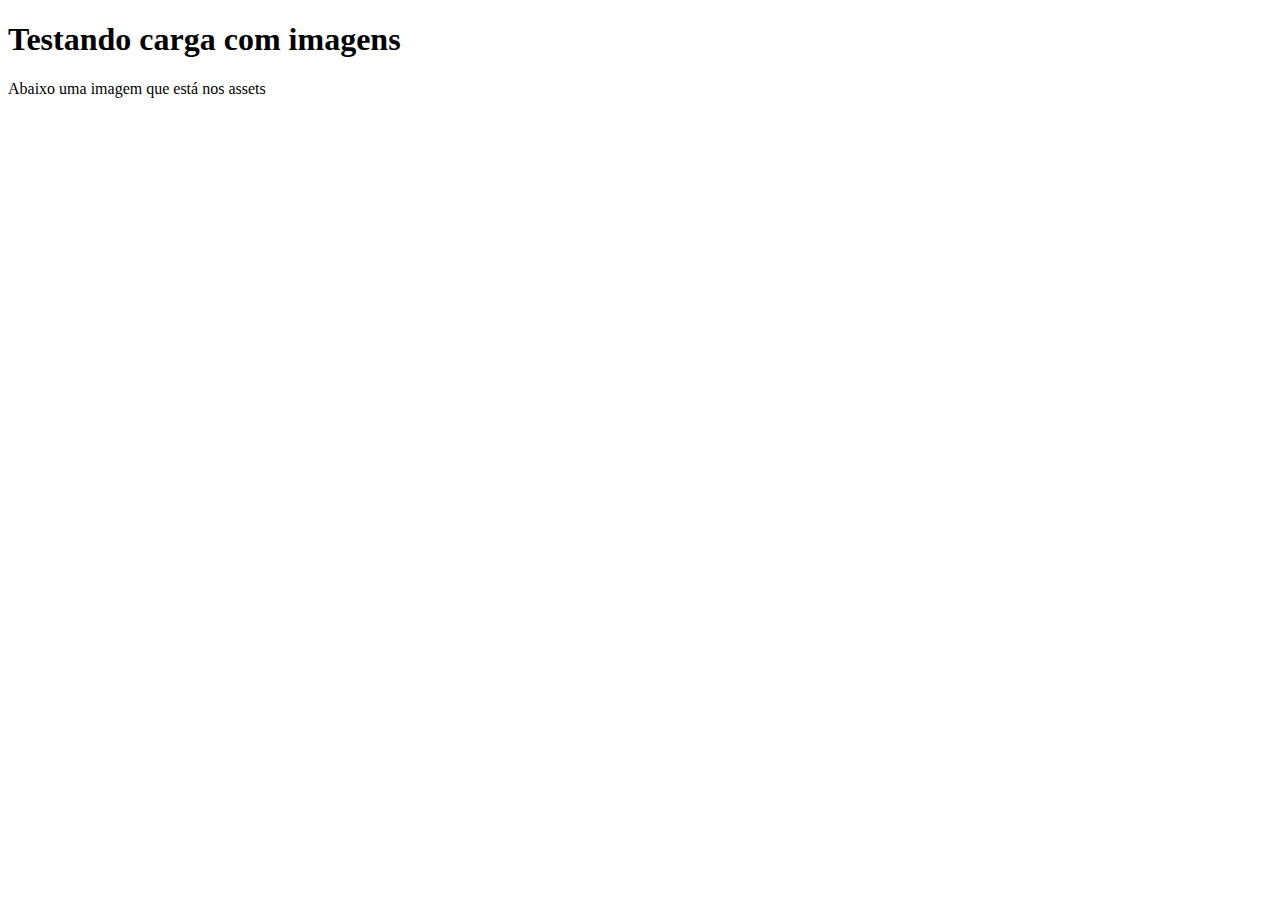
==== Módulo 1/Aula 12/exercícios/ex003/index.html @ 7f60abf5 "HTML" ====
<!DOCTYPE html>
<html lang="pt-br">
<head>
    <meta charset="UTF-8">
    <meta name="viewport" content="width=device-width, initial-scale=1.0">
    <title>Imagens em site</title>
</head>
<body>
    <h1>Testando carga com imagens</h1>
    <p>Abaixo uma imagem que está nos assets</p>
</body>
</html>
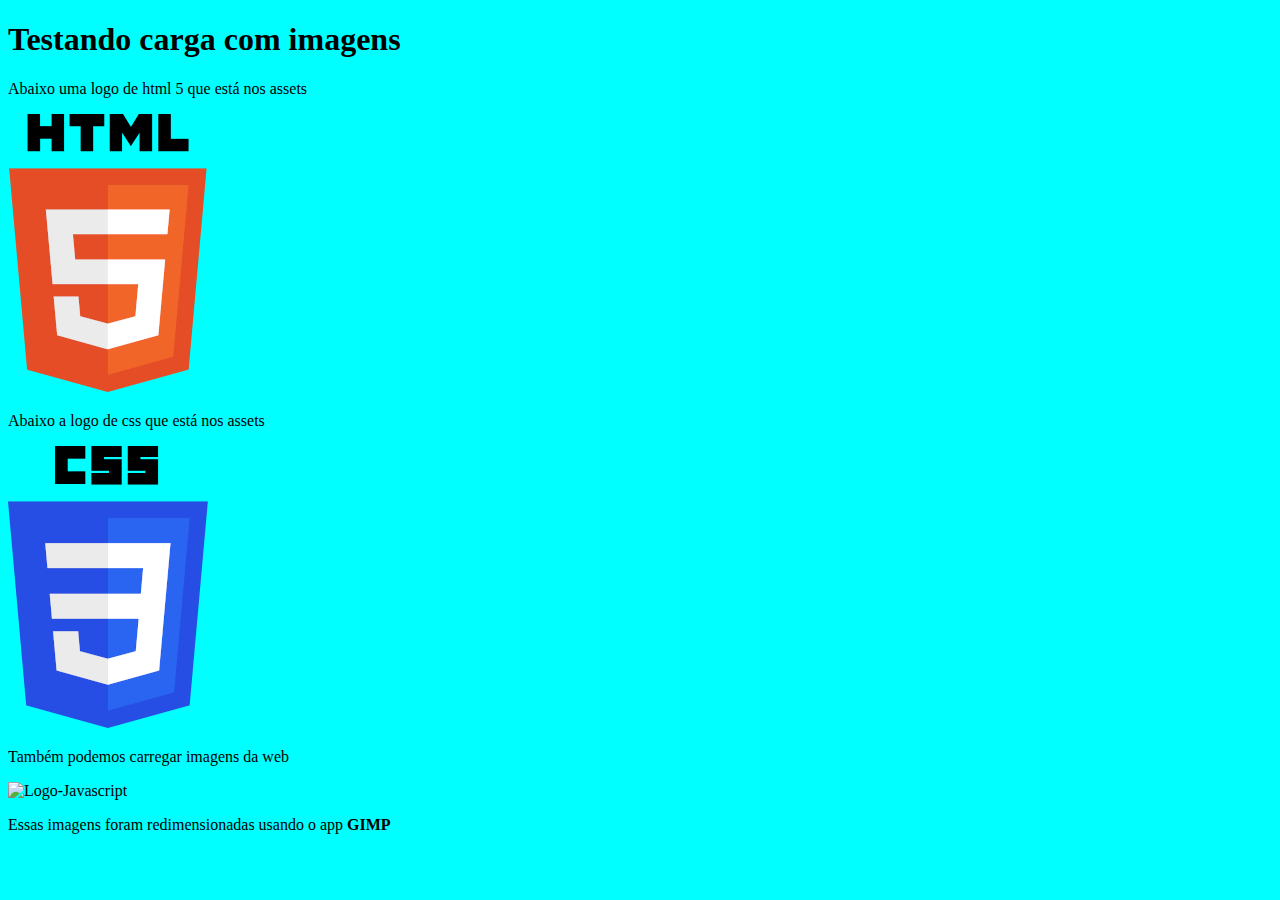
==== commit 981bb617: "HTML :rocket:" ====
--- a/Módulo 1/Aula 12/exercícios/ex003/index.html
+++ b/Módulo 1/Aula 12/exercícios/ex003/index.html
@@ -4,9 +4,19 @@
     <meta charset="UTF-8">
     <meta name="viewport" content="width=device-width, initial-scale=1.0">
     <title>Imagens em site</title>
+    <link rel="stylesheet" href="./style.css">
 </head>
 <body>
     <h1>Testando carga com imagens</h1>
-    <p>Abaixo uma imagem que está nos assets</p>
+    <p>Abaixo uma logo de html 5 que está nos assets</p>
+    <img src="./imagens/logo-html.png" alt="Logo-HTML-5">
+
+    <p>Abaixo a logo de css que está nos assets</p>
+    <img src="./imagens/logo-css.png" alt="Logo-css">
+
+    <p>Também podemos carregar imagens da web</p>
+    <img src="https://www.kalmstrom.com/images/logos/Icons/JavaScript128.png" alt="Logo-Javascript">
+
+    <p>Essas imagens foram redimensionadas usando o app <strong>GIMP</strong></p>
 </body>
 </html>--- a/Módulo 1/Aula 12/exercícios/ex003/style.css
+++ b/Módulo 1/Aula 12/exercícios/ex003/style.css
@@ -0,0 +1,3 @@
+*{
+    background: aqua;
+}